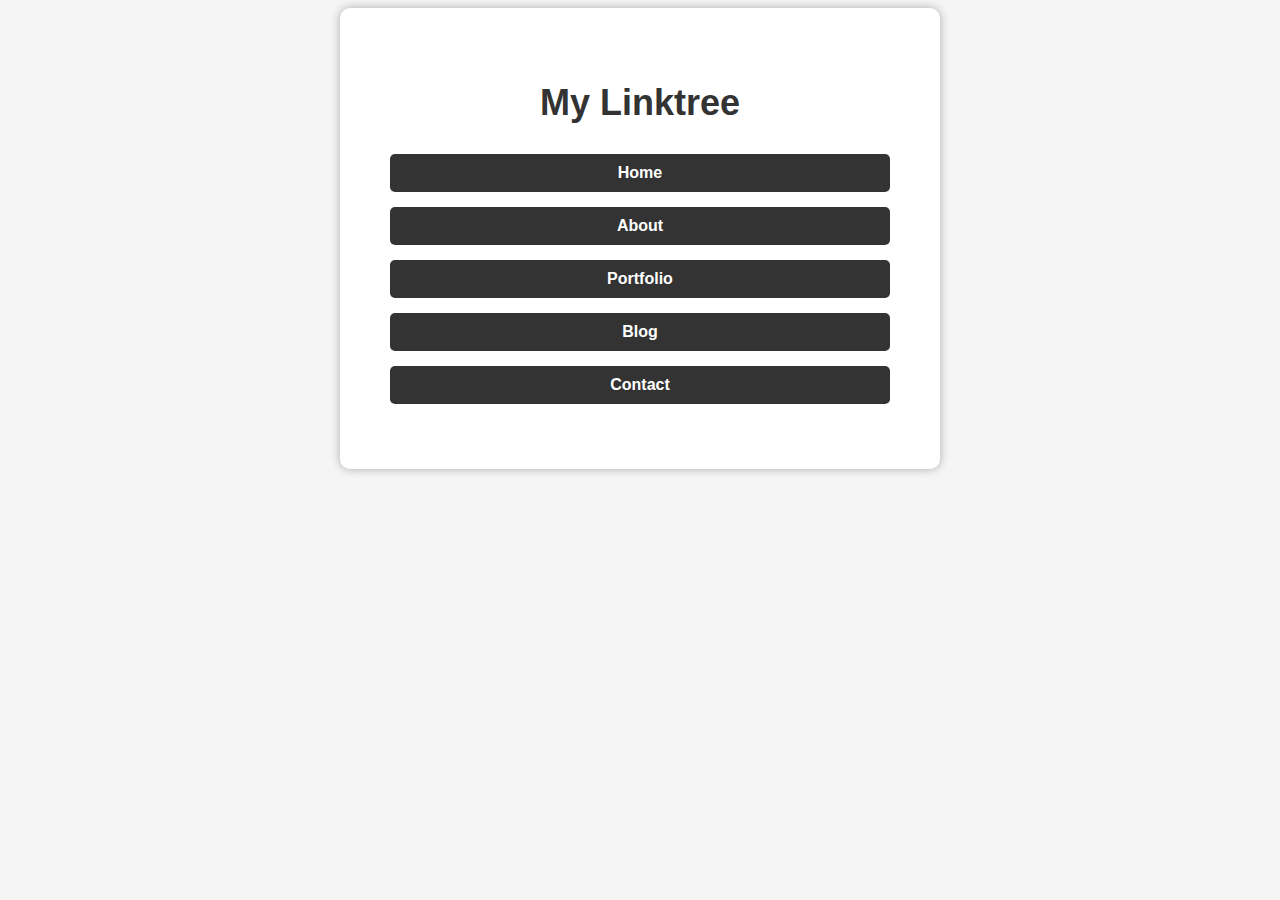
==== index.html @ 1afe9935 "html" ====
<!DOCTYPE html>
<html>
<head>
	<title>My Linktree</title>
	<link rel="stylesheet" type="text/css" href="style.css">
</head>
<body>
	<div class="container">
		<h1>My Linktree</h1>
		<ul>
			<li><a href="#">Home</a></li>
			<li><a href="#">About</a></li>
			<li><a href="#">Portfolio</a></li>
			<li><a href="#">Blog</a></li>
			<li><a href="#">Contact</a></li>
		</ul>
	</div>
</body>
</html>
---- style.css ----
body {
	background-color: #f5f5f5;
	font-family: Arial, sans-serif;
}

.container {
	max-width: 500px;
	margin: 0 auto;
	padding: 50px;
	background-color: #fff;
	box-shadow: 0px 0px 10px rgba(0,0,0,0.3);
	border-radius: 10px;
	text-align: center;
}

h1 {
	font-size: 36px;
	color: #333;
	margin-bottom: 30px;
}

ul {
	list-style-type: none;
	margin: 0;
	padding: 0;
}

li {
	margin-bottom: 15px;
}

a {
	display: block;
	padding: 10px;
	background-color: #333;
	color: #fff;
	border-radius: 5px;
	text-decoration: none;
	font-weight: bold;
	transition: background-color 0.3s ease-in-out;
}

a:hover {
	background-color: #f00;
}
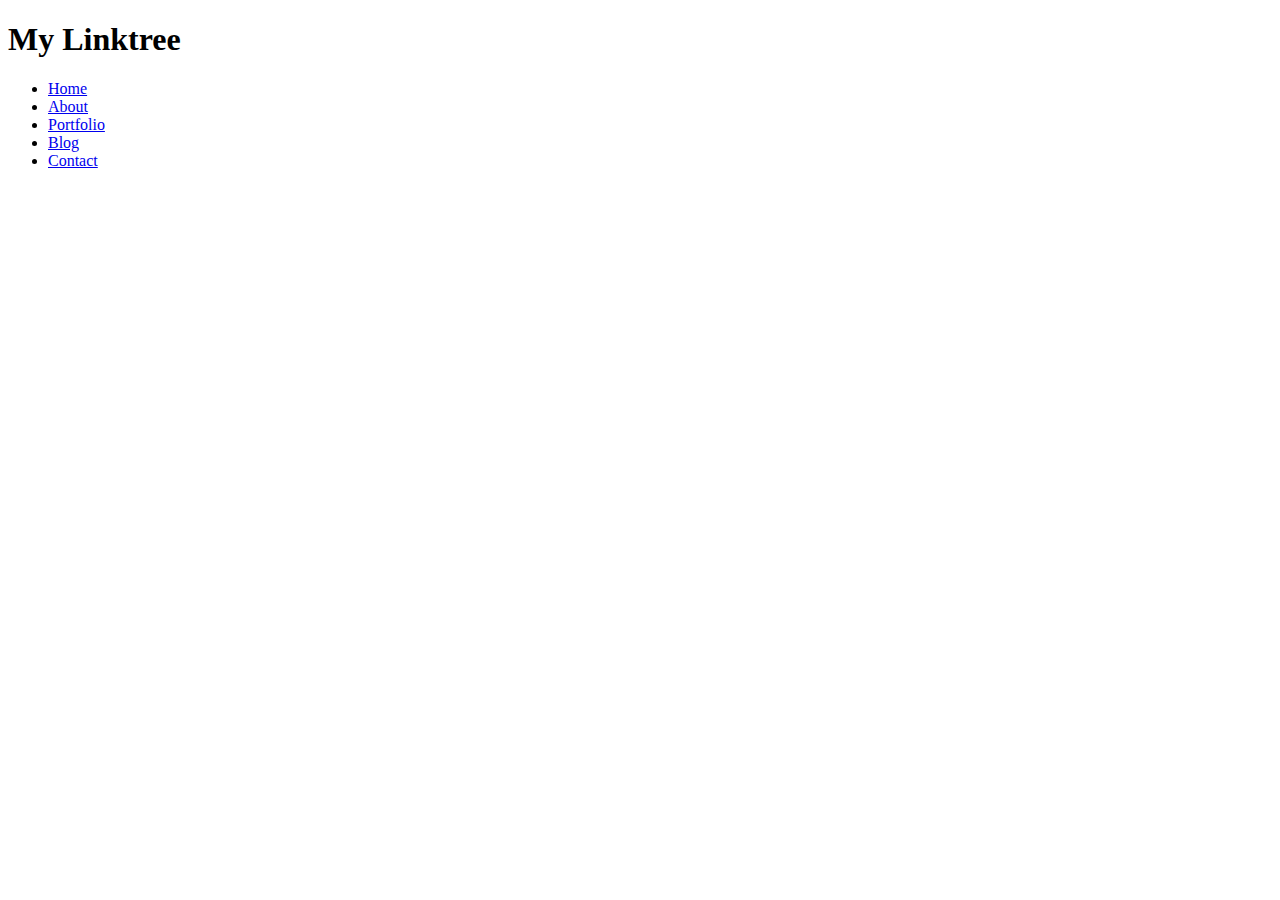
==== commit e0bb2551: "css" ====
--- a/index.html
+++ b/index.html
@@ -1,7 +1,7 @@
 <!DOCTYPE html>
 <html>
 <head>
-	<title>My Linktree</title>
+	<title>Linktree</title>
 	<link rel="stylesheet" type="text/css" href="style.css">
 </head>
 <body>
